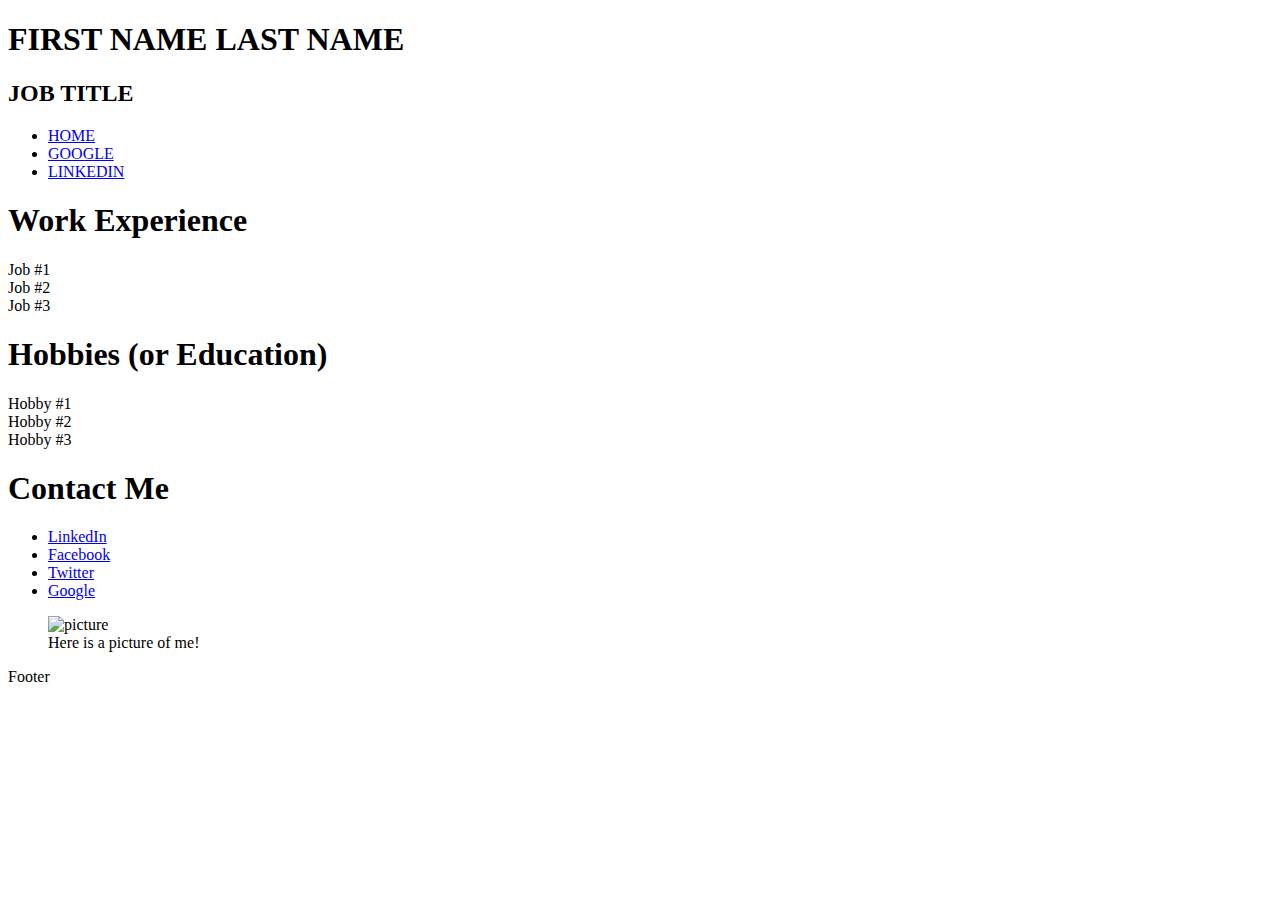
==== semantic.html @ ba0ad706 "added semantic html resume activity" ====
<!DOCTYPE html>
<html>
  <head>
    <meta charset="utf-8"/>
    <title>Resume</title>
    <link href="stylesheets/styles.css" rel="stylesheet" />
  </head>
  <body>
    <header>
      <h1>FIRST NAME LAST NAME</h1>
      <h2>JOB TITLE</h2>
    </header>
    <nav>
      <ul>
        <li><a href="#">HOME</a></li>
        <li><a href="#">GOOGLE</a></li>
        <li><a href="#">LINKEDIN</a></li>
      </ul>
    </nav>
      <section>
        <article>
          <header>
              <h1>Work Experience</h1>
          </header>
          <section>
              Job #1
          </section>
          <section>
              Job #2
          </section>
          <section>
              Job #3
          </section>
        </article>
        <article>
          <header>
              <h1>Hobbies (or Education)</h1>
          </header>
          <section>
              Hobby #1
          </section>
          <section>
              Hobby #2
          </section>
          <section>
              Hobby #3
          </section>
        </article>
      </section>
      <aside>
        <section>
          <h1>Contact Me</h1>
          <ul>
              <li><a href="#">LinkedIn</a></li>
              <li><a href="#">Facebook</a></li>
              <li><a href="#">Twitter</a></li>
              <li><a href="#">Google</a></li>
          </ul>
        </section>
        <figure>
            <img src="" alt="picture" />
            <figcaption>Here is a picture of me!</figcaption>
        </figure>
      </aside>
    <footer>Footer</footer>
  </body>
</html>
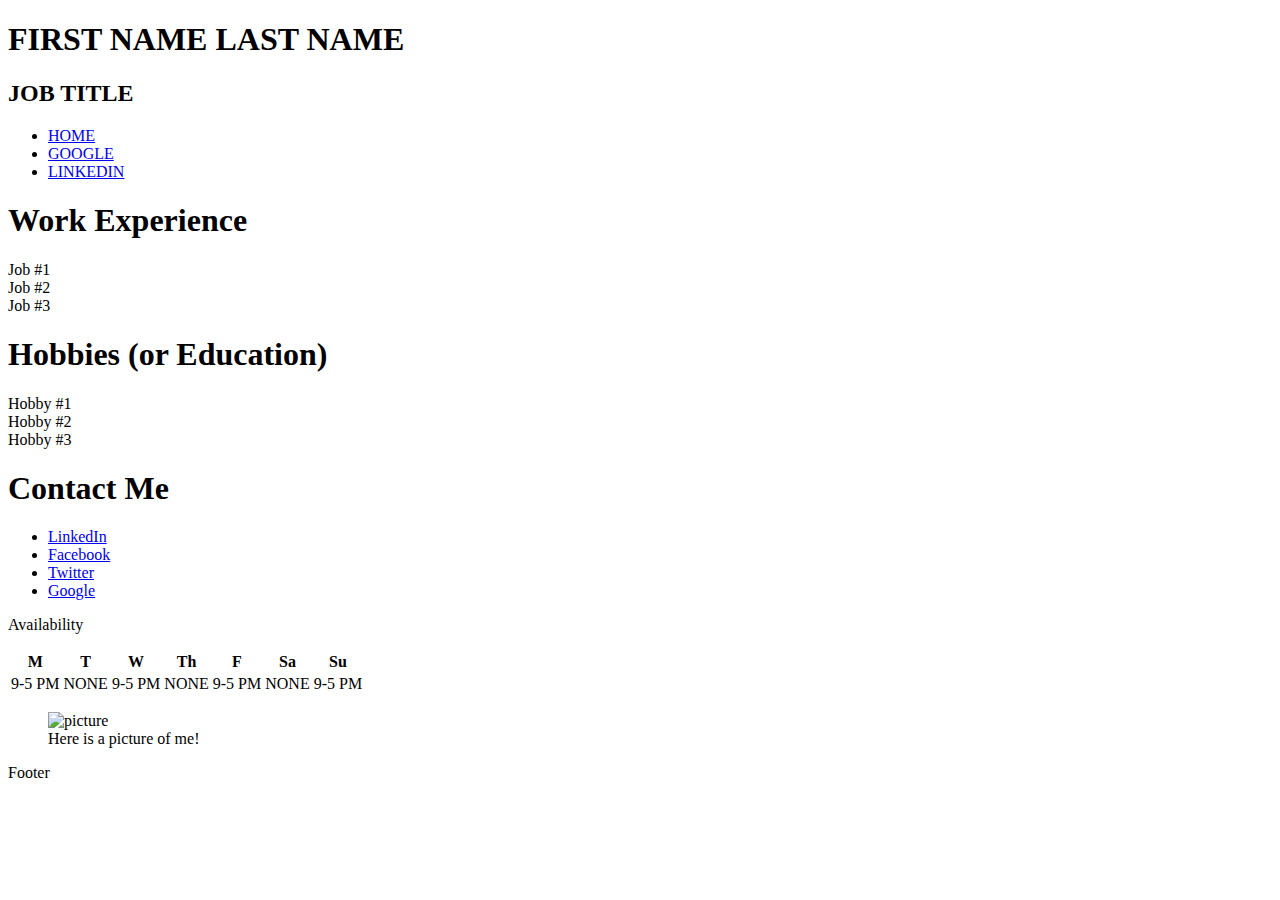
==== commit 30e1b0e6: "table details, heroku tutorial details added" ====
--- a/semantic.html
+++ b/semantic.html
@@ -57,6 +57,29 @@
               <li><a href="#">Google</a></li>
           </ul>
         </section>
+        <section>
+          <p>Availability</p>
+          <table>
+            <tr>
+              <th>M</th>
+              <th>T</th>
+              <th>W</th>
+              <th>Th</th>
+              <th>F</th>
+              <th>Sa</th>
+              <th>Su</th>
+            </tr>
+            <tr>
+              <td>9-5 PM</td>
+              <td>NONE</td>
+              <td>9-5 PM</td>
+              <td>NONE</td>
+              <td>9-5 PM</td>
+              <td>NONE</td>
+              <td>9-5 PM</td>
+            </tr>
+          </table>
+        </section>
         <figure>
             <img src="" alt="picture" />
             <figcaption>Here is a picture of me!</figcaption>
